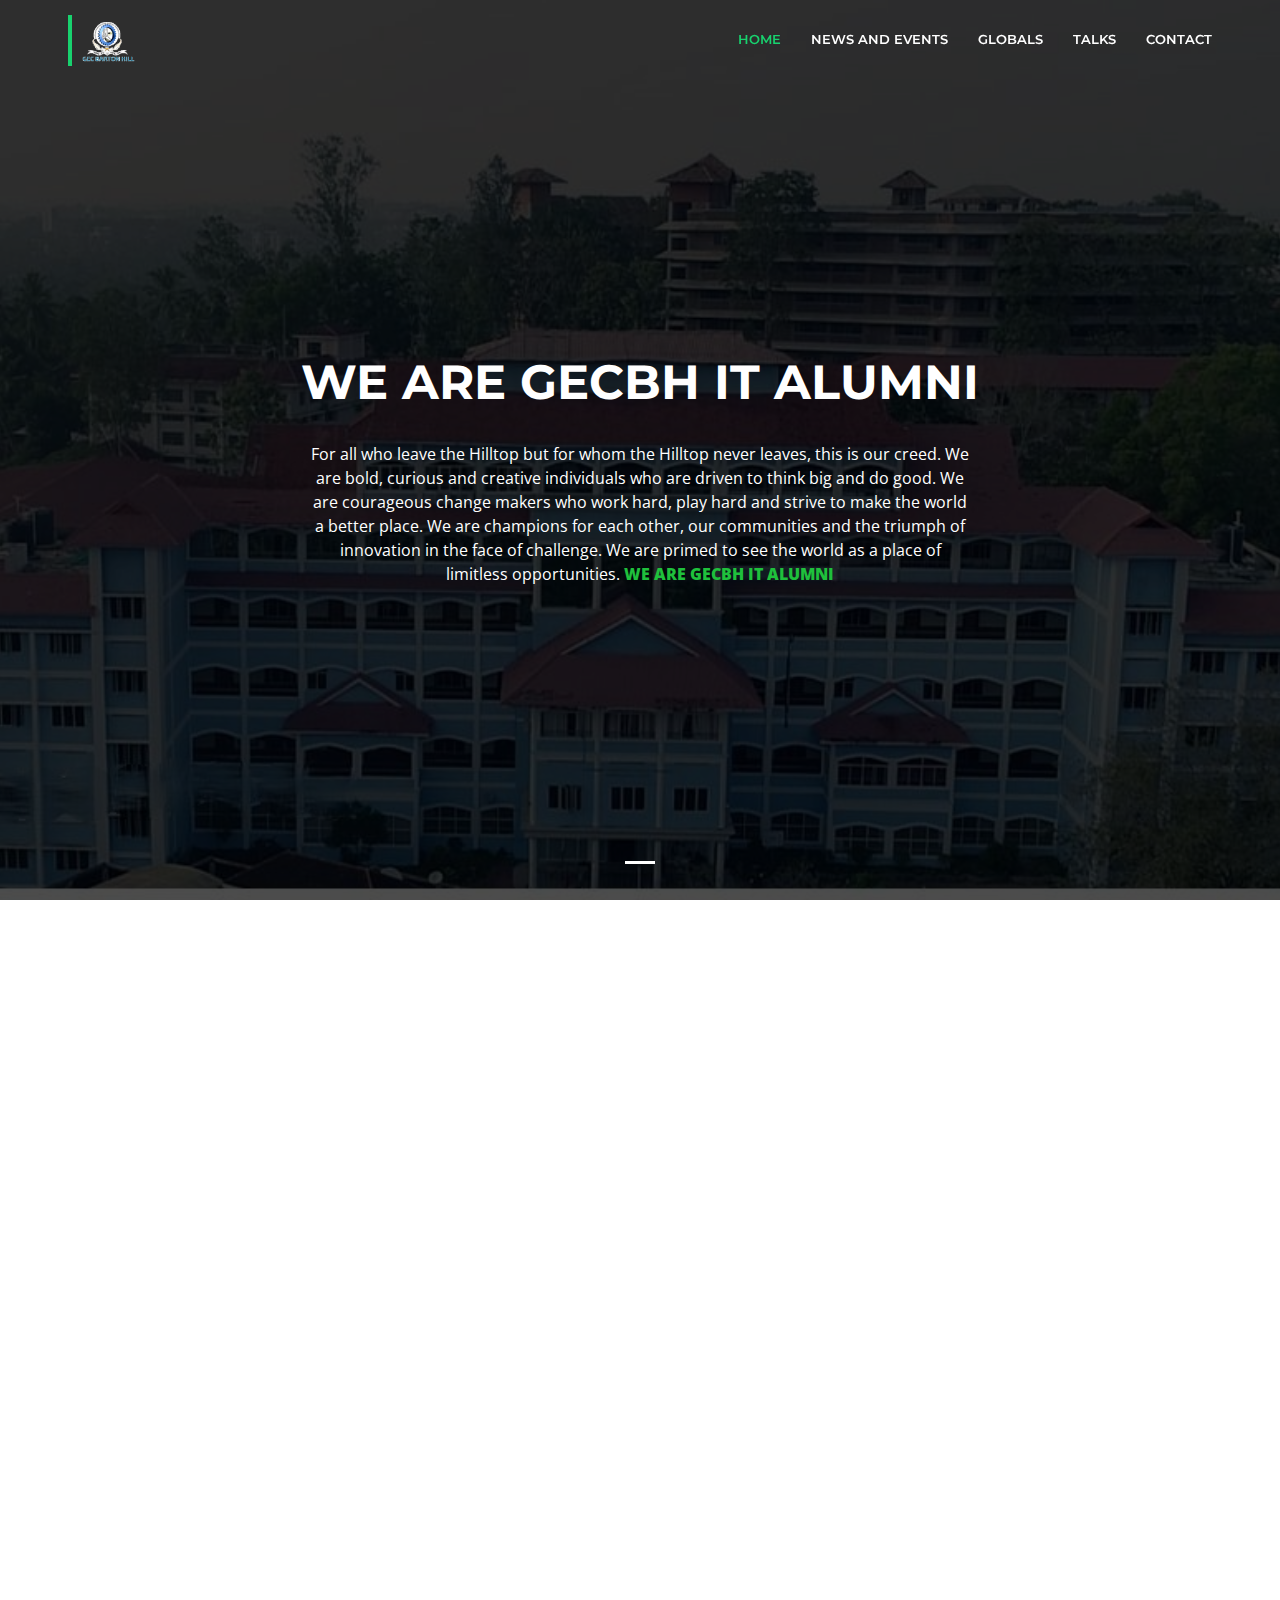
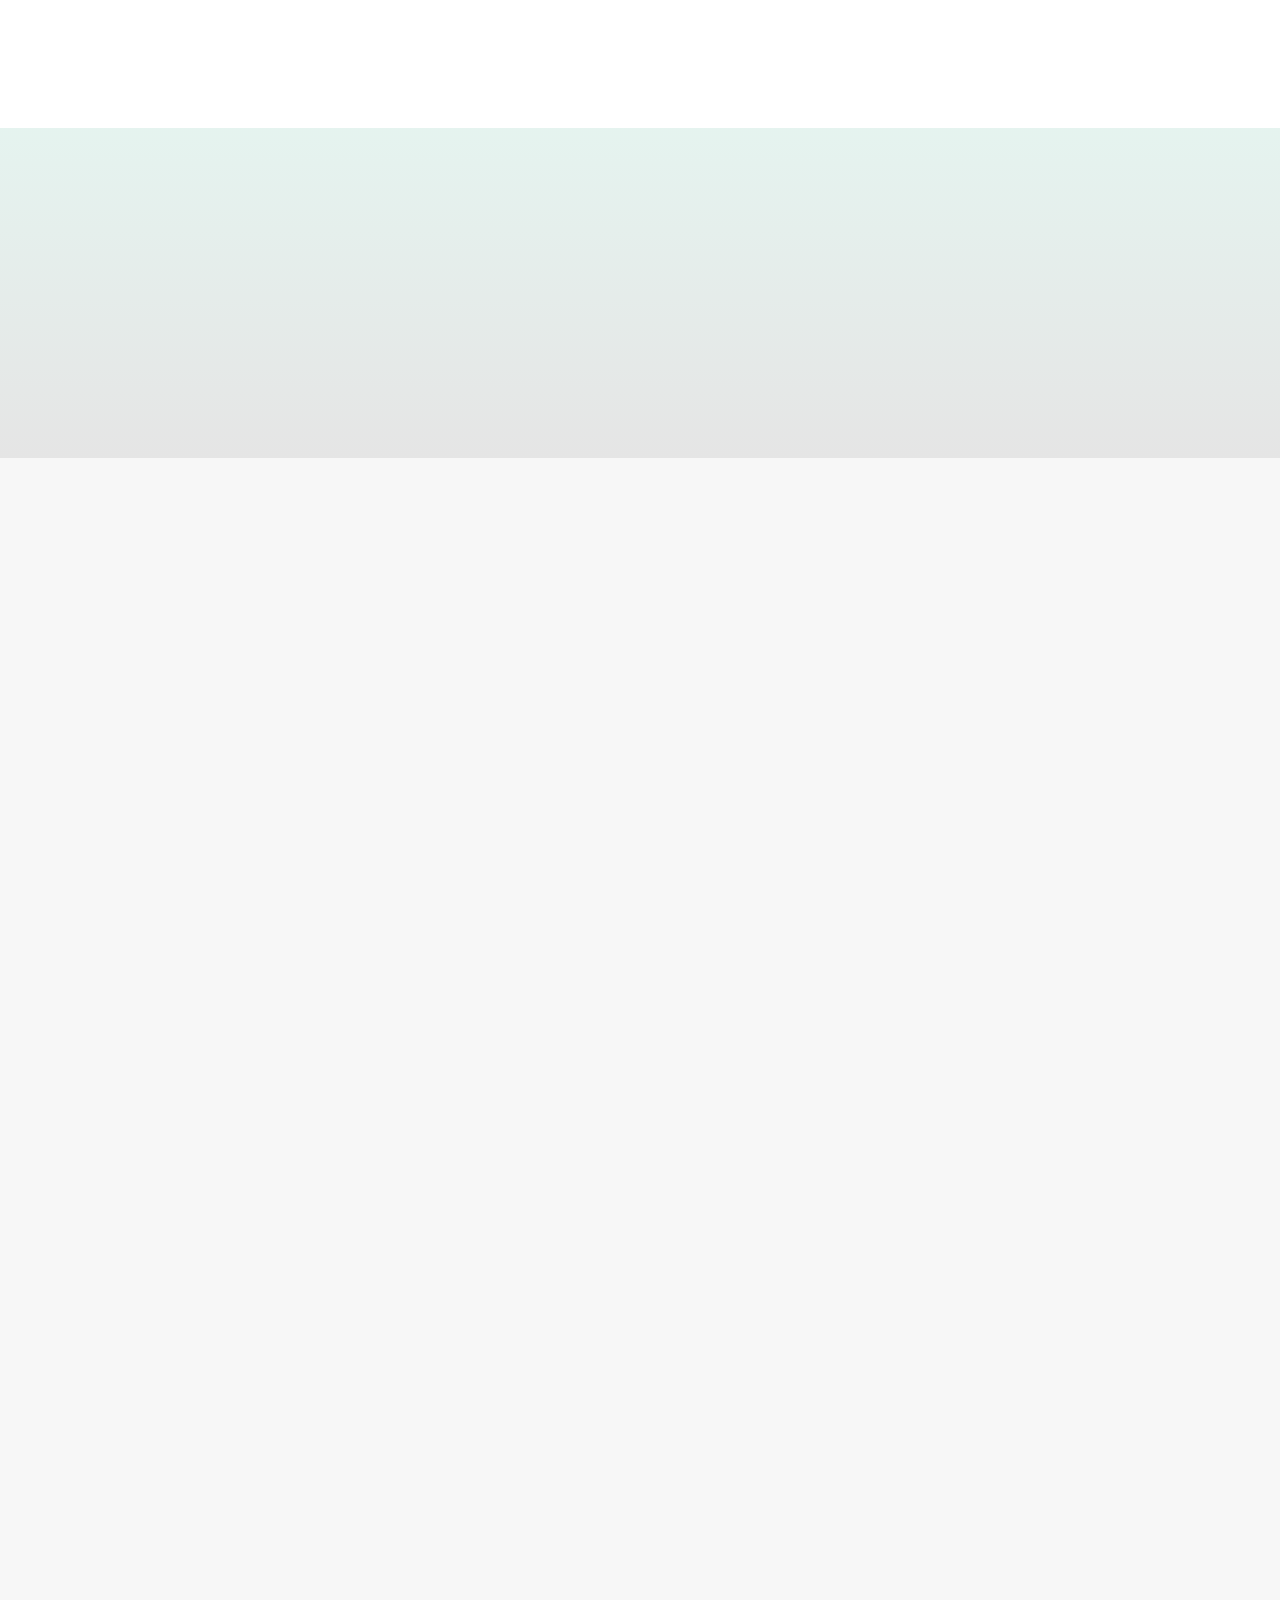
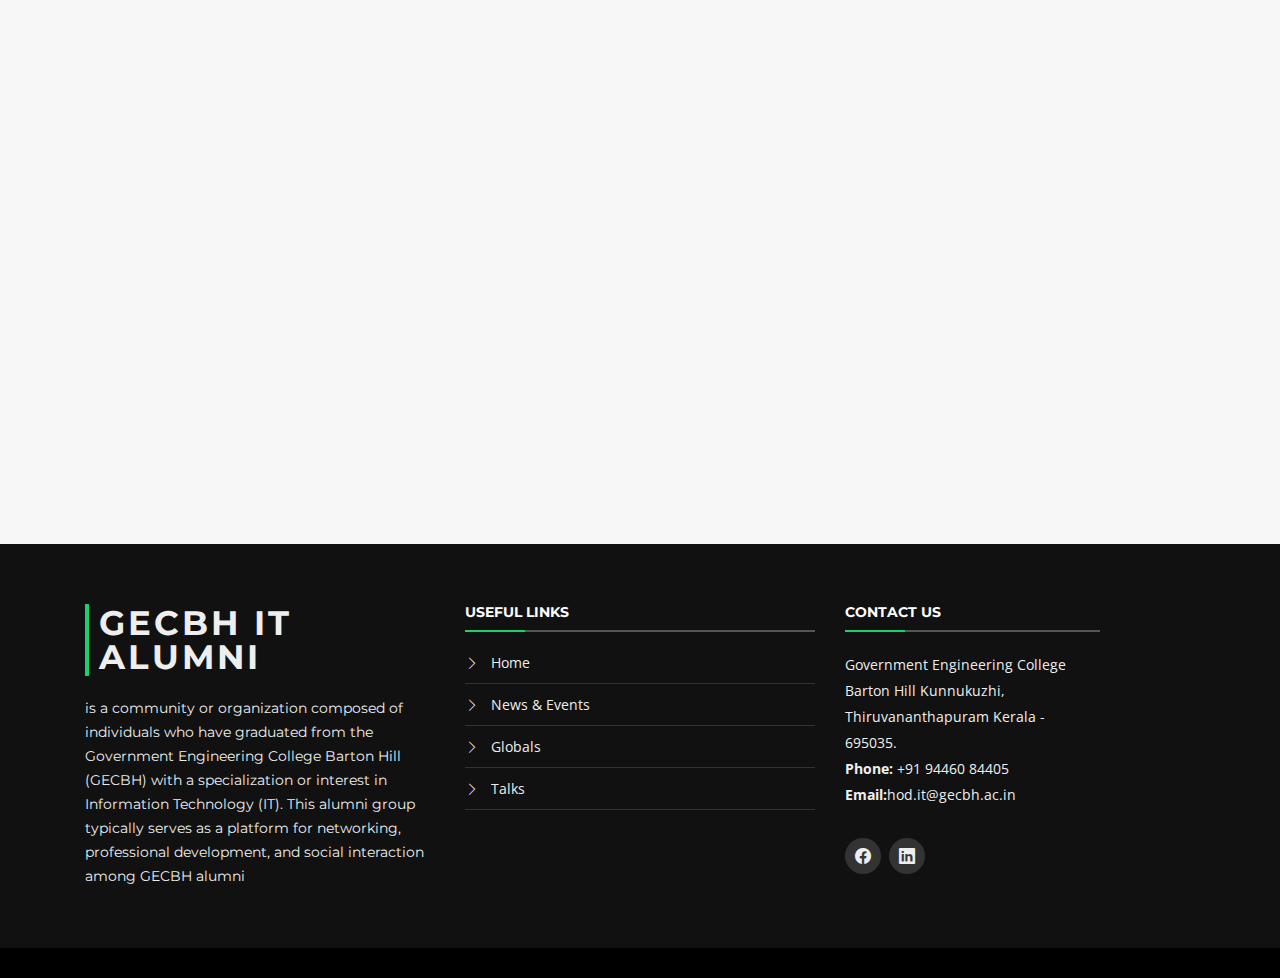
==== public/index.html @ e69bf1d1 "hosting" ====
<!DOCTYPE html>
<html lang="en">

<head>
  <meta charset="utf-8">
  <meta content="width=device-width, initial-scale=1.0" name="viewport">
  <script src="https://code.jquery.com/jquery-3.6.0.min.js"></script>
  <title>GECBH IT ALUMNUS</title>
  <meta content="" name="description">
  <meta content="" name="keywords">

  <!-- Google Fonts -->
  <link href="https://fonts.googleapis.com/css?family=Open+Sans:300,300i,400,400i,700,700i|Montserrat:300,400,500,700"
    rel="stylesheet">

  <!-- Vendor CSS Files -->
  <link href="assets/vendor/animate.css/animate.min.css" rel="stylesheet">
  <link href="assets/vendor/aos/aos.css" rel="stylesheet">
  <link href="assets/vendor/bootstrap/css/bootstrap.min.css" rel="stylesheet">
  <link href="assets/vendor/bootstrap-icons/bootstrap-icons.css" rel="stylesheet">
  <link href="assets/vendor/glightbox/css/glightbox.min.css" rel="stylesheet">
  <link href="assets/vendor/swiper/swiper-bundle.min.css" rel="stylesheet">
  <link href="//maxcdn.bootstrapcdn.com/bootstrap/4.1.1/css/bootstrap.min.css" rel="stylesheet" id="bootstrap-css">
  <script src="//maxcdn.bootstrapcdn.com/bootstrap/4.1.1/js/bootstrap.min.js"></script>
  <script src="//cdnjs.cloudflare.com/ajax/libs/jquery/3.2.1/jquery.min.js"></script>

  <!-- Template Main CSS File -->
  <link href="assets/css/style.css" rel="stylesheet">
</head>

<body>

  <!-- ======= Header ======= -->
  <header id="header" class="fixed-top d-flex align-items-center header-transparent">
    <div class="container-fluid">

      <div class="row justify-content-center align-items-center">
        <div class="col-xl-11 d-flex align-items-center justify-content-between">

          <!-- Uncomment below if you prefer to use an image logo -->
          <a href="index.html" class="logo"><img src="assets/img/hero-carousel/sybol.png" alt="" class="img-fluid"></a>

          <nav id="navbar" class="navbar">
            <ul>
              <li><a class="nav-link scrollto active" href="#hero">Home</a></li>
              <li><a class="nav-link scrollto" href="#about">NEWS AND EVENTS</a></li>
              <li><a class="nav-link scrollto" href="#portfolio">Globals</a></li>
              <li><a class="nav-link scrollto " href="#testimonials">Talks</a></li>
              <li><a class="nav-link scrollto" href="#contact">Contact</a></li>
            </ul>
            <i class="bi bi-list mobile-nav-toggle"></i>
          </nav><!-- .navbar -->
        </div>
      </div>

    </div>
  </header><!-- End Header -->

  <!-- ======= hero Section ======= -->
  <section id="hero">
    <div class="hero-container">
      <div id="heroCarousel" class="carousel slide carousel-fade" data-bs-ride="carousel" data-bs-interval="5000">

        <ol id="hero-carousel-indicators" class="carousel-indicators"></ol>

        <div class="carousel-inner" role="listbox">

          <div class="carousel-item active" style="background-image: url(assets/img/hero-carousel/bh1.jpg)">
            <div class="carousel-container">
              <div class="container">
                <h2 class="animate__animated animate__fadeInDown">WE ARE GECBH IT ALUMNI</h2>
                <p class="animate__animated animate__fadeInUp">For all who leave the Hilltop but for whom the Hilltop
                  never leaves, this is our creed. We are bold, curious and
                  creative individuals who are driven to think big and do good. We are courageous change makers who work
                  hard, play hard
                  and strive to make the world a better place. We are champions for each other, our communities and the
                  triumph of
                  innovation in the face of challenge. We are primed to see the world as a place of limitless
                  opportunities. <span class="green" style="color: rgb(31, 192, 60);font-weight: 900;">WE ARE GECBH
                    IT ALUMNI</span></p>

              </div>
            </div>
          </div>

        </div>





      </div>
    </div>
  </section><!-- End Hero Section -->

  <main id="main">

    <!-- ======= About Us Section ======= -->
    <section id="about">
      <div class="container" data-aos="fade-up">

        <header class="section-header">
          <h3>NEWS AND EVENTS</h3>
          <p>Delighted to share the latest happenings in our alumni community, including remarkable achievements, career
            successes,
            community outreach, upcoming events, and the establishment of new alumni chapters</p>
        </header>

          

        <div  id="">
        
            <div class="container-fluid"> 
              <div id="myCarousel" class="carousel slide" data-ride="carousel">
                <div class="carousel-inner row w-100 mx-auto" id="newscontent">
                </div>
                <a class="carousel-control-prev" href="#myCarousel" role="button" data-slide="prev">
                  <span class="carousel-control-prev-icon" aria-hidden="true"></span>
                  <span class="sr-only">Previous</span>
                </a>
                <a class="carousel-control-next" href="#myCarousel" role="button" data-slide="next">
                  <span class="carousel-control-next-icon" aria-hidden="true"></span>
                  <span class="sr-only">Next</span>
                </a>
              </div>
            </div> 
         
        </div>

      </div>
    </section><!-- End About Us Section -->

    <section id="call-to-action">
      <div class="container text-center" data-aos="zoom-in">
        <h3>JOIN OUR ALUMNI COMMUNITY</h3>
        <p>Join our alumni community and embark on a journey of lifelong connections, professional growth, and shared
          memories.
          Register today to access a wealth of resources, stay updated on alumni events, and be part of a thriving
          network that
          celebrates your achievements and fosters new opportunities. Your participation makes our alumni family
          stronger, so
          don't miss out – contact us to sign up now!</p>
        <a class="cta-btn" href="#contact">Contact</a>
      </div>
    </section>

    <!-- ======= Portfolio Section ======= -->
    <section id="portfolio" class="section-bg">
      <div class="container" data-aos="fade-up">

        <header class="section-header">
          <h3 class="section-title">Globals of GECBH</h3>
        </header>
        <section class="sectionc">
          <div class="container">
            <div class="row" id="globals">

            </div>
          </div>
        </section>


      </div>
    </section><!-- End Portfolio Section -->



    <!-- ======= Testimonials Section ======= -->
    <section id="testimonials" class="section-bg">
      <div class="container" data-aos="fade-up">

        <header class="section-header">
          <h3>SOME RANDOM TALKS </h3>
        </header>

        <div class="testimonials-slider swiper" data-aos="fade-up" data-aos-delay="100">
          <div class="swiper-wrapper" id="talksal">
          </div>
          <div class="swiper-pagination"></div>
        </div>

      </div>
    </section><!-- End Testimonials Section -->

    <!-- ======= Contact Section ======= -->
    <section id="contact" class="section-bg">
      <div class="container" data-aos="fade-up">

        <div class="section-header">
          <h3>GET CONNECTED</h3>
          <p>We're available on the other end, ready to connect and assist you!</p>
        </div>

        <div class="row contact-info">

          <div class="col-md-4">
            <div class="contact-address">
              <i class="bi bi-geo-alt"></i>
              <h3>Address</h3>
              <address>Government Engineering College Barton Hill
                Kunnukuzhi, Thiruvananthapuram
                Kerala - 695035.</address>
            </div>
          </div>

          <div class="col-md-4">
            <div class="contact-phone">
              <i class="bi bi-phone"></i>
              <h3>Phone Number</h3>
              <p><a href="tel:+155895548855">+91 94460 84405
                </a></p>
            </div>
          </div>

          <div class="col-md-4">
            <div class="contact-email">
              <i class="bi bi-envelope"></i>
              <h3>Email</h3>
              <p><a href="mailto:info@example.com">hod.it@gecbh.ac.in

                </a></p>
            </div>
          </div>

        </div>
      </div>
    </section><!-- End Contact Section -->

  </main><!-- End #main -->

  <!-- ======= Footer ======= -->
  <footer id="footer">
    <div class="footer-top">
      <div class="container">
        <div class="row">

          <div class="col-lg-4 col-md-4 footer-info">
            <h3>GECBH IT ALUMNI</h3>
            <p>is a community or organization composed of individuals who have graduated from the Government Engineering
              College Barton
              Hill (GECBH) with a specialization or interest in Information Technology (IT). This alumni group typically
              serves as a
              platform for networking, professional development, and social interaction among GECBH alumni</p>
          </div>

          <div class="col-lg-4 col-md-6 footer-links">
            <h4>Useful Links</h4>
            <ul>
              <li><i class="bi bi-chevron-right"></i> <a href="#hero">Home</a></li>
              <li><i class="bi bi-chevron-right"></i> <a href="#about">News & Events</a></li>
              <li><i class="bi bi-chevron-right"></i> <a href="#portfolio">Globals</a></li>
              <li><i class="bi bi-chevron-right"></i> <a href="#testimonials">Talks</a></li>
            </ul>
          </div>

          <div class="col-lg-3 col-md-6 footer-contact">
            <h4>Contact Us</h4>
            <p>
              Government Engineering College <br> Barton Hill
              Kunnukuzhi,<br>Thiruvananthapuram
              Kerala - 695035. <br>

              <strong>Phone:</strong> +91 94460 84405<br>
              <strong>Email:</strong>hod.it@gecbh.ac.in<br>
            </p>

            <div class="social-links">
              
              <a href="https://www.facebook.com/ITGECBH" class="facebook"><i class="bi bi-facebook"></i></a>
              <a href="https://www.linkedin.com/company/information-technology-government-engineering-college-barton-hill/" class="linkedin"><i class="bi bi-linkedin"></i></a>
            </div>

          </div>
        </div>
      </div>
    </div>


  </footer><!-- End Footer -->

  <a href="#" class="back-to-top d-flex align-items-center justify-content-center"><i
      class="bi bi-arrow-up-short"></i></a>

  <!-- Vendor JS Files -->

  <script src="assets/vendor/purecounter/purecounter_vanilla.js"></script>
  <script src="assets/vendor/aos/aos.js"></script>
<!-- jQuery -->
<script src="https://code.jquery.com/jquery-3.6.0.min.js"></script>
  <script src="assets/vendor/glightbox/js/glightbox.min.js"></script>
  <script src="assets/vendor/isotope-layout/isotope.pkgd.min.js"></script>
  <script src="assets/vendor/swiper/swiper-bundle.min.js"></script>
  <script src="assets/vendor/waypoints/noframework.waypoints.js"></script>
  <script src="assets/vendor/php-email-form/validate.js"></script>
  <script src="assets/vendor/bootstrap/js/bootstrap.bundle.min.js"></script>
  <!-- Template Main JS File -->
  <script src="assets/js/data.js"></script>
  <script src="assets/js/main.js"></script>

</body>

</html>
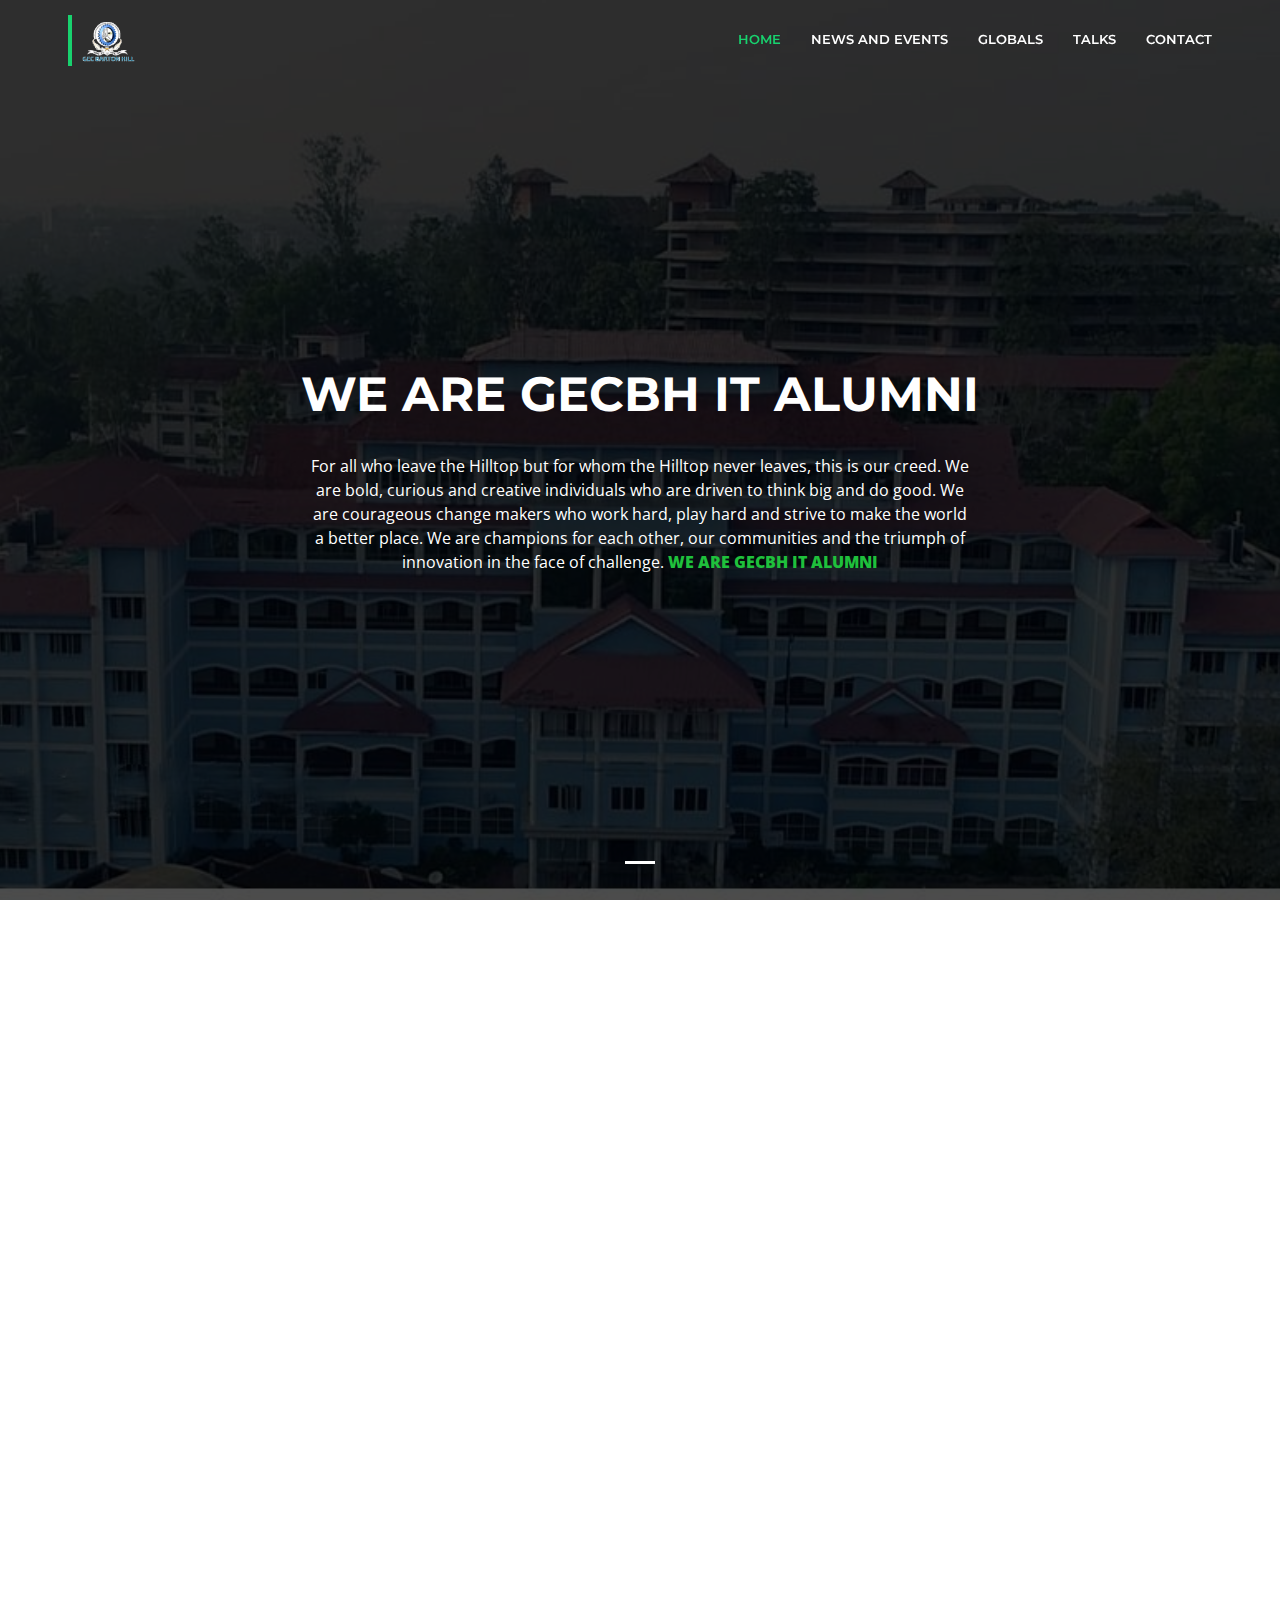
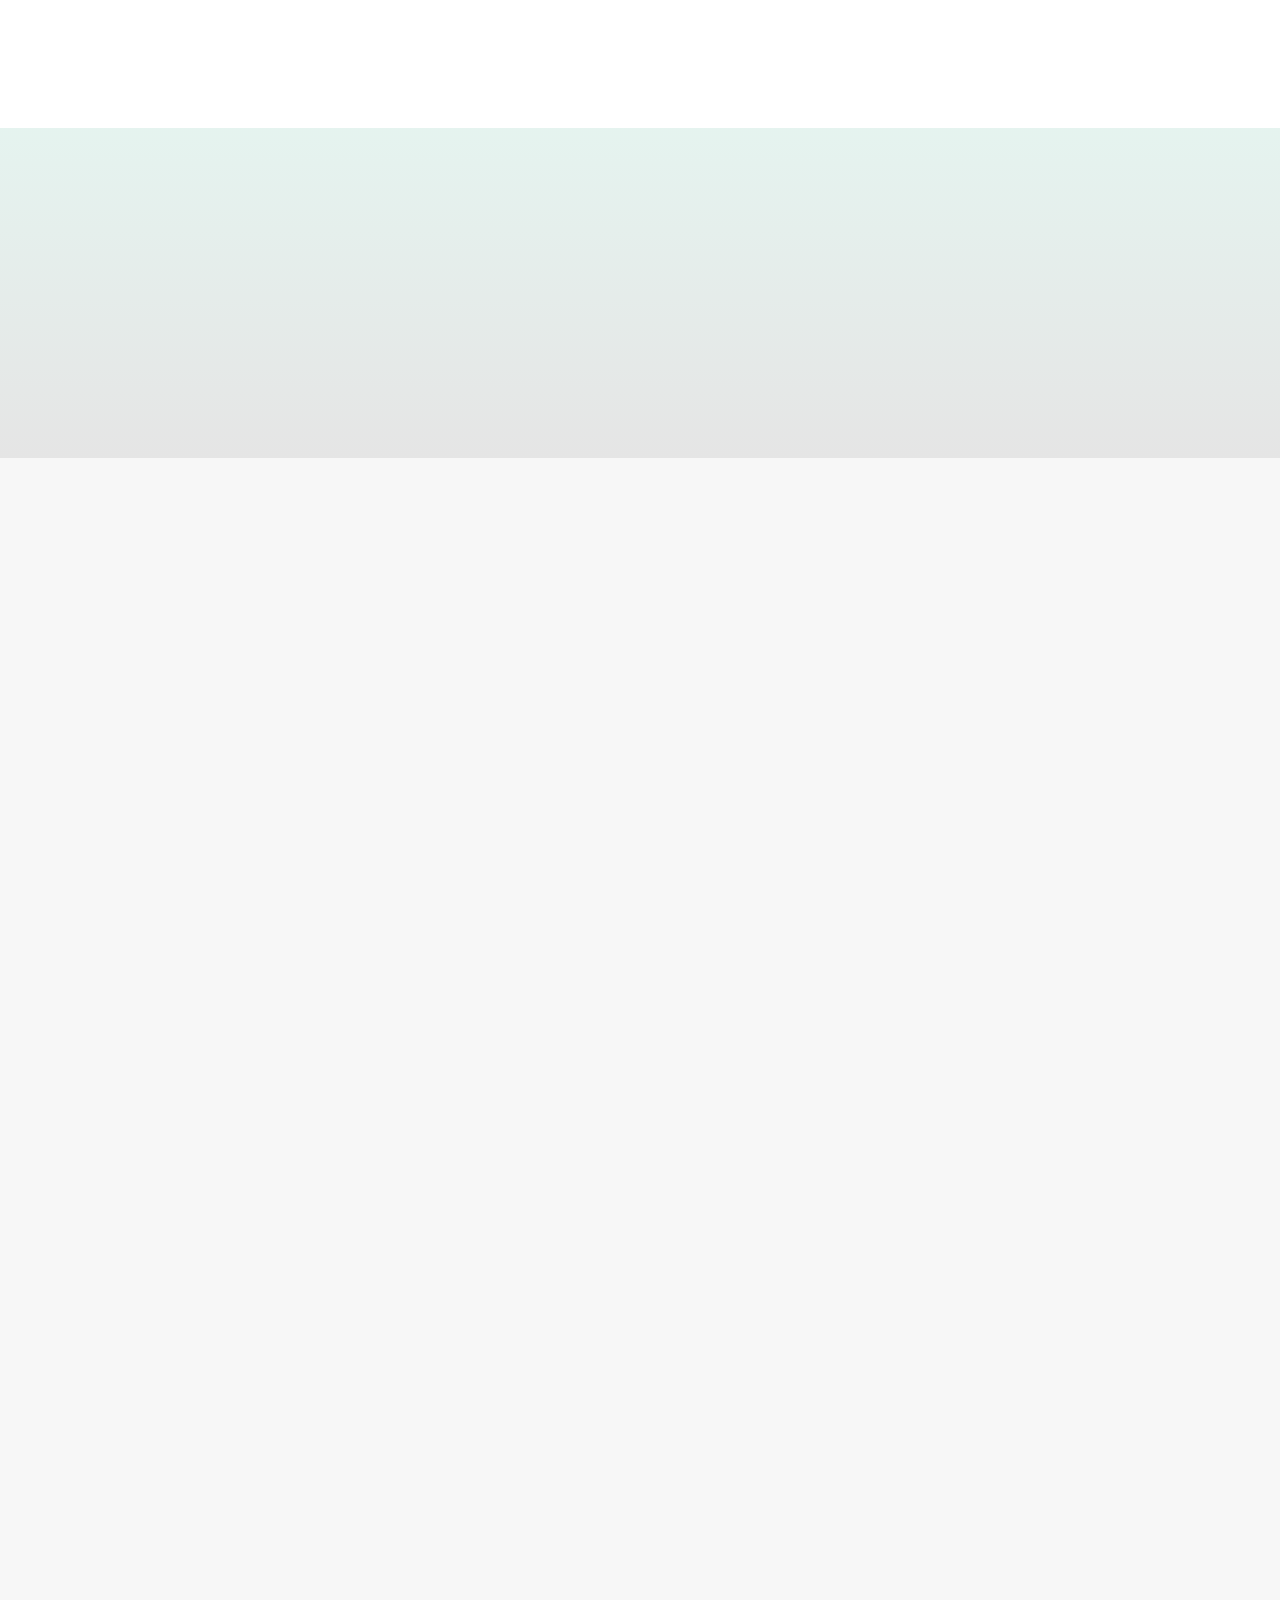
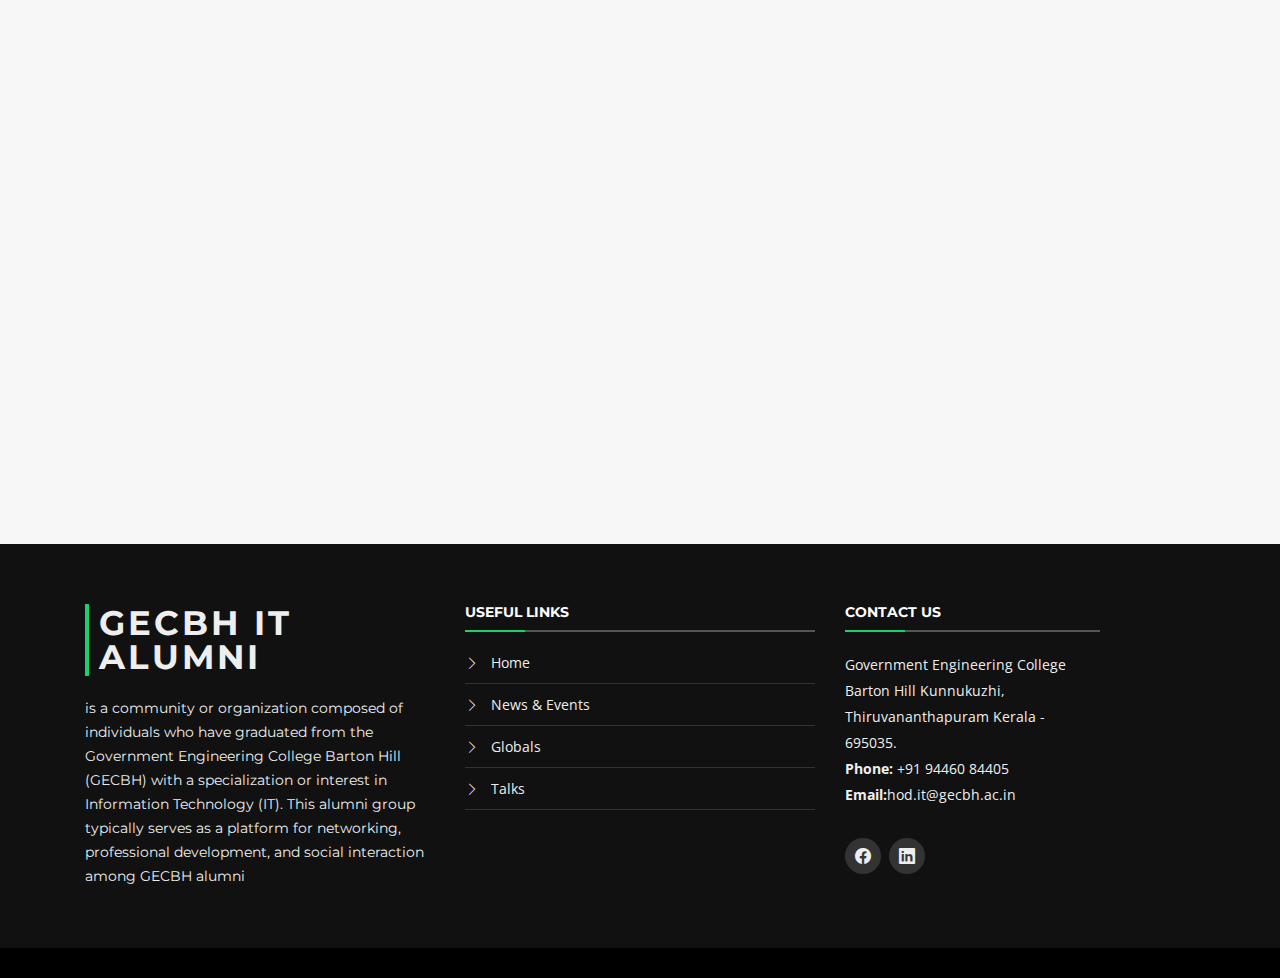
==== commit a6f991a1: "smallchage" ====
--- a/public/index.html
+++ b/public/index.html
@@ -75,8 +75,7 @@
                   hard, play hard
                   and strive to make the world a better place. We are champions for each other, our communities and the
                   triumph of
-                  innovation in the face of challenge. We are primed to see the world as a place of limitless
-                  opportunities. <span class="green" style="color: rgb(31, 192, 60);font-weight: 900;">WE ARE GECBH
+                  innovation in the face of challenge. <span class="green" style="color: rgb(31, 192, 60);font-weight: 900;">WE ARE GECBH
                     IT ALUMNI</span></p>
 
               </div>
